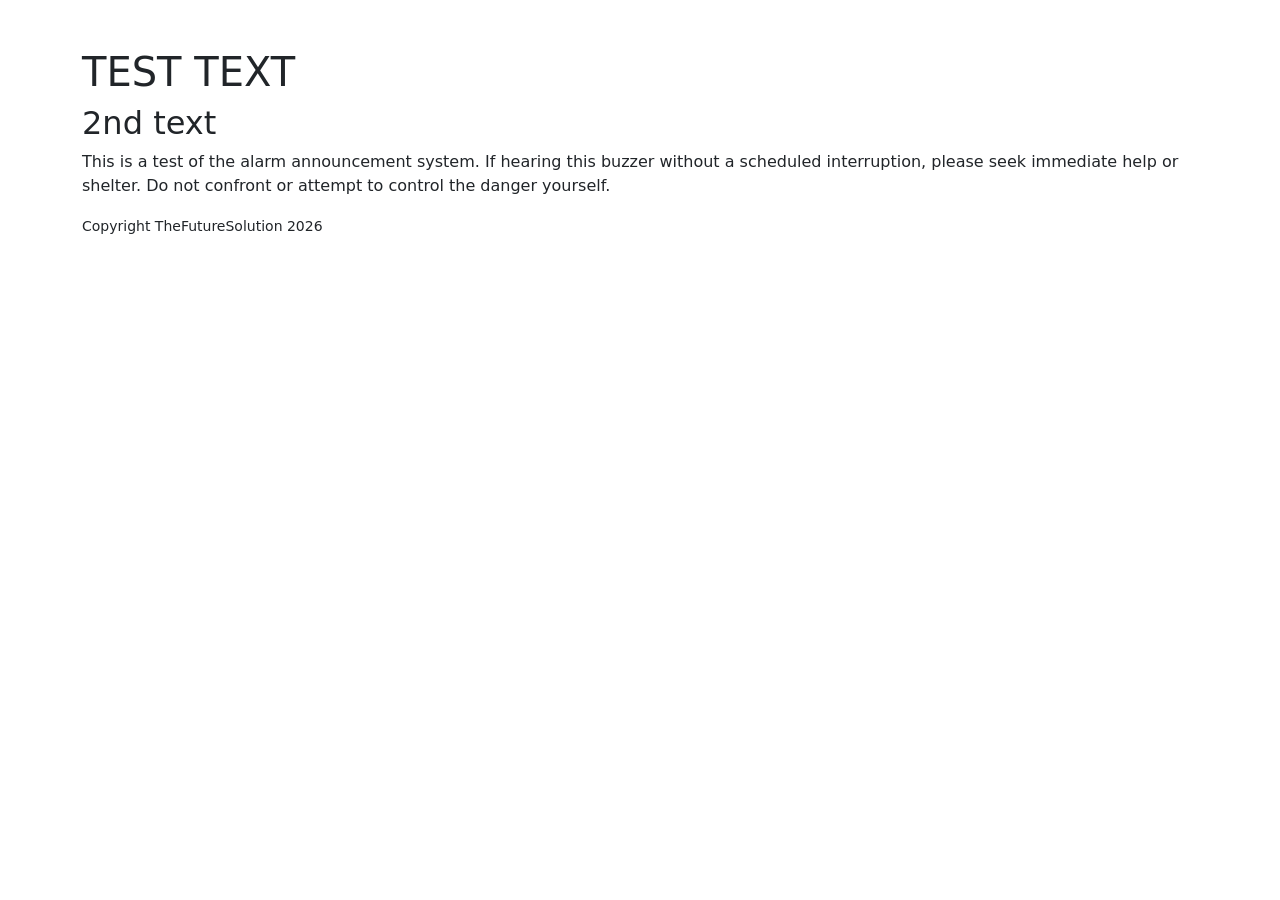
==== index.html @ aebc7912 "created index.html" ====
<!doctype html>
<html lang="en">
  <head>
    <meta charset="utf-8">
    <meta name="viewport" content="width=device-width, initial-scale=1">
    <title>Test Site</title>
        <link href="https://cdn.jsdelivr.net/npm/bootstrap@5.3.8/dist/css/bootstrap.min.css" rel="stylesheet" integrity="sha384-sRIl4kxILFvY47J16cr9ZwB07vP4J8+LH7qKQnuqkuIAvNWLzeN8tE5YBujZqJLB" crossorigin="anonymous">
  </head>
  <div class="container py-5"> 
  <body>
    <h1>TEST TEXT</h1>
    <h2>2nd text</h2>
    <p>This is a test of the alarm announcement system. If hearing this buzzer without a scheduled interruption, please seek immediate help or shelter. Do not confront or attempt to control the danger yourself.</p>
    <small>Copyright TheFutureSolution 2026</small>
    <script src="https://cdn.jsdelivr.net/npm/bootstrap@5.3.8/dist/js/bootstrap.bundle.min.js" integrity="sha384-FKyoEForCGlyvwx9Hj09JcYn3nv7wiPVlz7YYwJrWVcXK/BmnVDxM+D2scQbITxI" crossorigin="anonymous"></script>
  </body>
  </div>
</html>
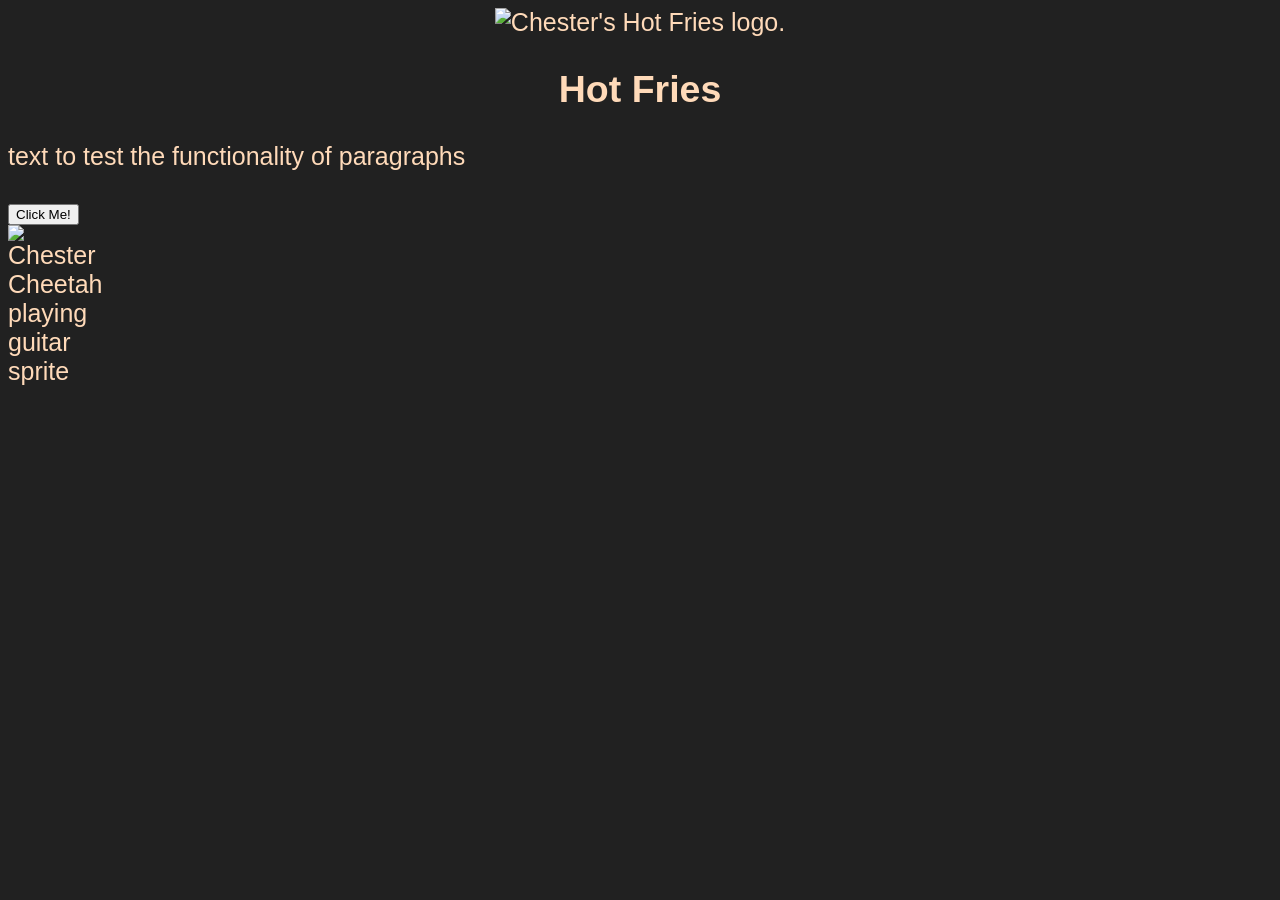
==== commit 08729671: "modified files" ====
--- a/index.html
+++ b/index.html
@@ -4,15 +4,26 @@
     <meta charset="utf-8">
     <meta name="viewport" content="width=device-width, initial-scale=1">
     <title>Test Site</title>
-        <link href="https://cdn.jsdelivr.net/npm/bootstrap@5.3.8/dist/css/bootstrap.min.css" rel="stylesheet" integrity="sha384-sRIl4kxILFvY47J16cr9ZwB07vP4J8+LH7qKQnuqkuIAvNWLzeN8tE5YBujZqJLB" crossorigin="anonymous">
+    <link rel="icon" type="image/x-icon" href="icon.gif">
+  <link rel="stylesheet" href="styles.css">
+  <script src="script.js" defer></script>
   </head>
   <div class="container py-5"> 
-  <body>
-    <h1>TEST TEXT</h1>
-    <h2>2nd text</h2>
-    <p>This is a test of the alarm announcement system. If hearing this buzzer without a scheduled interruption, please seek immediate help or shelter. Do not confront or attempt to control the danger yourself.</p>
-    <small>Copyright TheFutureSolution 2026</small>
-    <script src="https://cdn.jsdelivr.net/npm/bootstrap@5.3.8/dist/js/bootstrap.bundle.min.js" integrity="sha384-FKyoEForCGlyvwx9Hj09JcYn3nv7wiPVlz7YYwJrWVcXK/BmnVDxM+D2scQbITxI" crossorigin="anonymous"></script>
+  <body class = "main">
+    <center>
+    <img src ="https://static.wikia.nocookie.net/logopedia/images/2/20/Chester%27s_Fries_logo.png/revision/latest?cb=20191224144501" alt="Chester's Hot Fries logo." style="width:300px; height:200px;">
+    <h2>Hot Fries</h2>
+    </center>
+    <p> text to test the functionality of paragraphs</p>
   </body>
   </div>
-</html>+    <button class = "clickme">Click Me!</button> 
+    <center>
+    <section class = "hidden">
+      <p>Testing hidden text (probably won't end up using this)</p>
+    </section>
+    </center>
+    <section class="gif">
+    <img src="bro_walking.gif" alt="Chester Cheetah playing guitar sprite" style="width:50px;height:50px;">
+    </section>
+</html>
--- a/styles.css
+++ b/styles.css
@@ -0,0 +1,26 @@
+.main {
+    background-color:#212121;
+    color:peachpuff;
+    font-family: Arial, sans-serif;
+    font-size: 25px;
+}
+.hidden {
+    display:none;
+}
+.showing {
+    display:block;
+    font-family: 'Times New Roman', Times, serif;
+}
+@keyframes gifAnimation{
+    from {left: 1350px; top: 0px;}
+    to {left: -100px; top: 0px}
+}
+.gif {
+    position:relative;
+    width:100px;
+    height: 100px;
+    animation-name:gifAnimation;
+    animation-duration: 11s;
+    animation-iteration-count: infinite;
+    animation-timing-function: linear;
+}
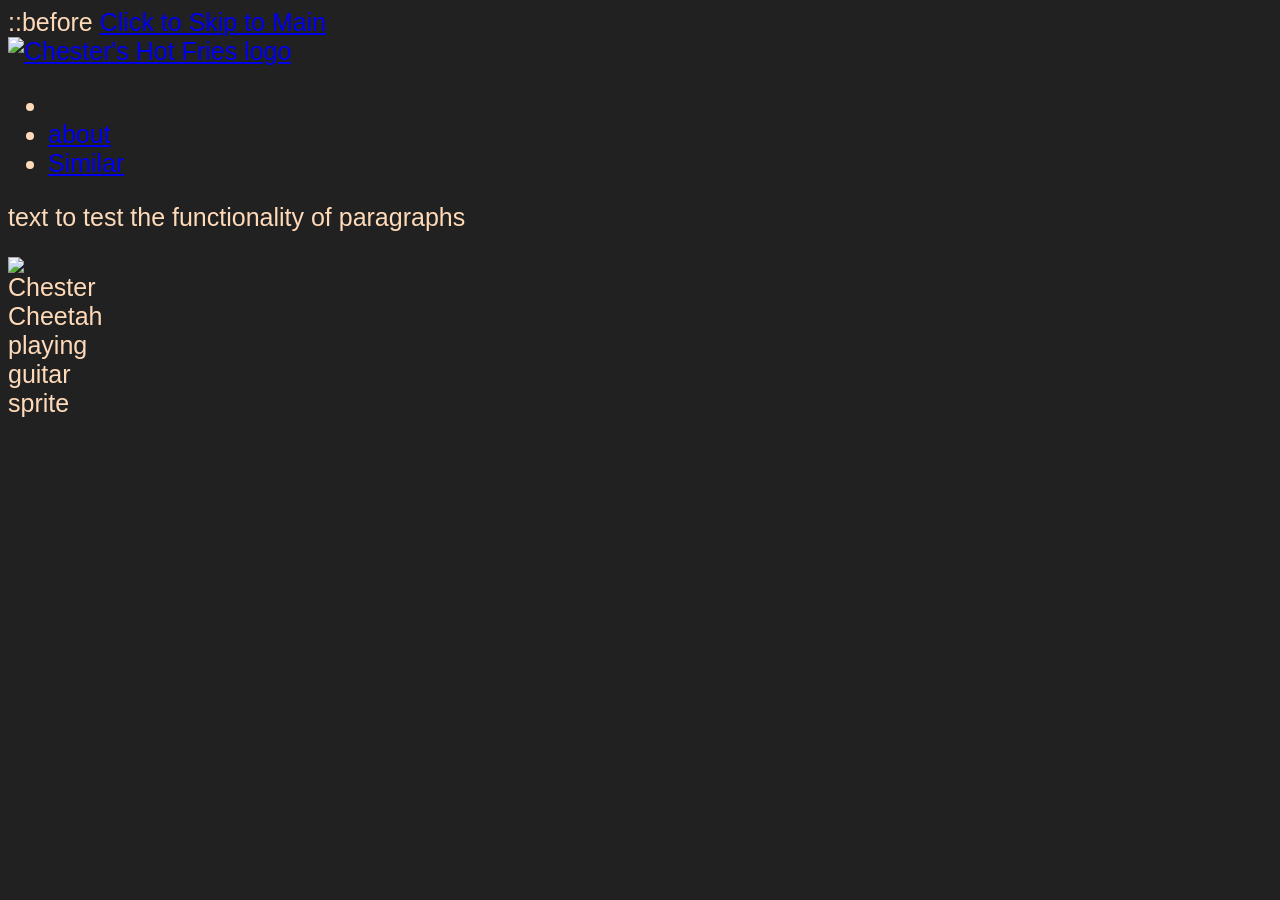
==== commit 2ebfe3d9: "changed layout for index.html" ====
--- a/index.html
+++ b/index.html
@@ -8,21 +8,40 @@
   <link rel="stylesheet" href="styles.css">
   <script src="script.js" defer></script>
   </head>
+  <body data-new-gr-c-s-check-loaded="8.937.0" data-gr-ext-installed>
+::before
+<a class="skip" aria-label="skip to main content" href="#main">Click to Skip to Main</a>
+<header>
+  <nav>
+    <div class="navbar menu">
+      <div id="side-menu" class="side-nav">
+        <a class ="nav-logo" href="/">
+          <img class = "logos" aria-hidden="true" decoding = "async" src = "https://static.wikia.nocookie.net/logopedia/images/2/20/Chester%27s_Fries_logo.png/revision/latest?cb=20191224144501" alt = "Chester's Hot Fries logo" width="170" height="120"> 
+          </a>
+        <ul id="on top" class="navbar-links">
+          <li class ="nav-li">
+            <a id="active-menu" href="/" style="opacity:0; visibility:hidden; transition-delay:0s;">
+              ::before
+              Home
+            </a>
+          </li>
+          <li class="nav-li">
+            <a class="link" href="/about">about</a>
+          </li>
+          <li class="nav-li">
+            <a class="link" href="/#similar">Similar</a>
+          </li>
+        </ul>
+      </div>
+    </div>
+  </nav>
+</header>
+</body>
   <div class="container py-5"> 
   <body class = "main">
-    <center>
-    <img src ="https://static.wikia.nocookie.net/logopedia/images/2/20/Chester%27s_Fries_logo.png/revision/latest?cb=20191224144501" alt="Chester's Hot Fries logo." style="width:300px; height:200px;">
-    <h2>Hot Fries</h2>
-    </center>
     <p> text to test the functionality of paragraphs</p>
   </body>
   </div>
-    <button class = "clickme">Click Me!</button> 
-    <center>
-    <section class = "hidden">
-      <p>Testing hidden text (probably won't end up using this)</p>
-    </section>
-    </center>
     <section class="gif">
     <img src="bro_walking.gif" alt="Chester Cheetah playing guitar sprite" style="width:50px;height:50px;">
     </section>
--- a/styles.css
+++ b/styles.css
@@ -4,13 +4,7 @@
     font-family: Arial, sans-serif;
     font-size: 25px;
 }
-.hidden {
-    display:none;
-}
-.showing {
-    display:block;
-    font-family: 'Times New Roman', Times, serif;
-}
+
 @keyframes gifAnimation{
     from {left: 1350px; top: 0px;}
     to {left: -100px; top: 0px}
